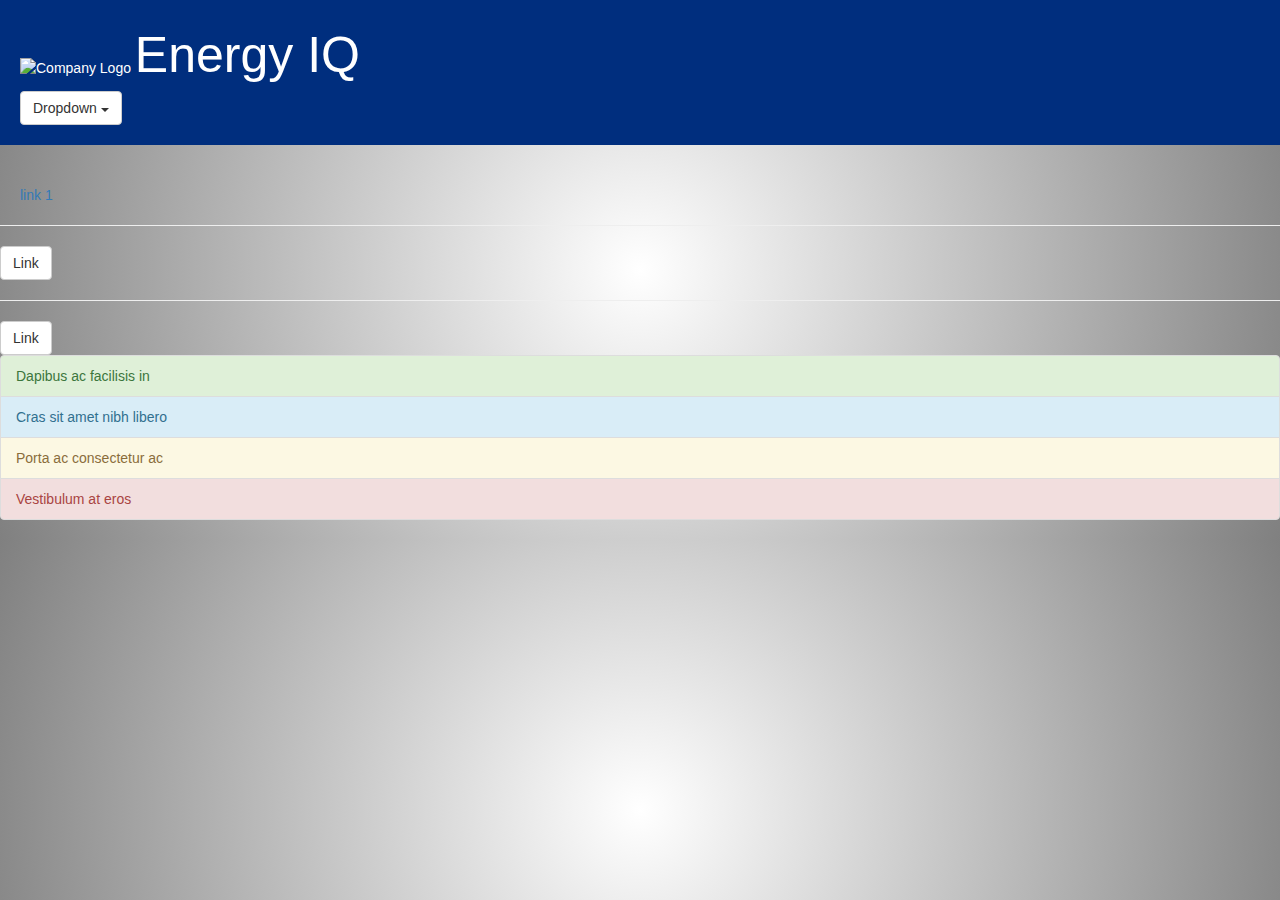
==== list.html @ 9f15e2cc "Add files via upload" ====
<!DOCTYPE html>
<html lang="en">
  <head>
    <meta charset="utf-8">
      <meta http-equiv="X-UA-Compatible" content="IE=edge">
      <meta name="viewport" content="width=device-width, initial-scale=1">
    <title> My First Website </title>
    <link rel="stylesheet" href="style.css">
    <!-- Latest compiled and minified CSS -->
  <link rel="stylesheet" href="https://maxcdn.bootstrapcdn.com/bootstrap/3.3.5/css/bootstrap.min.css">
  <!-- jQuery JavaScript -->
  <script src="https://code.jquery.com/jquery-1.11.3.min.js"></script>
  <!-- Latest compiled and minified JavaScript -->
  <script src="https://maxcdn.bootstrapcdn.com/bootstrap/3.3.5/js/bootstrap.min.js"></script>
  <script src="script.js" type="text/javascript"></script>



</head>
<style>
body  {
    /*background-image: url("Background1.jpg" );*/
    background: -webkit-radial-gradient(circle, white, gray );
     background: -o-radial-gradient(circle, white, gray );
     background: -moz-radial-gradient(circle, white, gray );
    background: radial-gradient(circle, white, gray );
    /*background-color: #cccccc;*/
}
</style>
<body>


<div style="background-color:rgb(0, 46, 126);color:white;padding:20px;">

  <img src="EIQLogo2017.png" alt="Company Logo">
  <span style="font-size:50px;">Energy IQ</span>


  <!-- <p>London is the capital city of England. It is the most populous city in the United Kingdom, with a metropolitan area of over 13 million inhabitants.</p>
  <p>Standing on the River Thames, London has been a major settlement for two millennia, its history going back to its founding by the Romans, who named it Londinium.</p> -->
  <div class="dropdown">
  <button class="btn btn-default dropdown-toggle" type="button" id="dropdownMenu1" data-toggle="dropdown" aria-haspopup="true" aria-expanded="true">
    Dropdown
    <span class="caret"></span>
  </button>
  <ul class="dropdown-menu" aria-labelledby="dropdownMenu1">
    <li><a href="test.html">Action</a></li>
    <li><a href="#">Another action</a></li>
    <li><a href="#">Something else here</a></li>
    <li role="separator" class="divider"></li>
    <li><a href="#">Separated link</a></li>
  </ul>
</div>

</div>

<br></br>
<!-- <div data-spy="affix" data-offset-top="60" data-offset-bottom="200"> -->
  <a class="classTest" href="test.pdf" > link 1 </a>
  <hr></hr>
<!-- </div> -->
<a id = buttonIndent class="btn btn-default" href="test.pdf" role="button">Link</a>
<hr></hr>
 <a id = buttonIndent class="btn btn-default" href="test.pdf" role="button" style="padding-left 20px;">Link</a>


<div class="list-group">
  <a href="test.pdf" class="list-group-item list-group-item-success">Dapibus ac facilisis in</a>
  <a href="#" class="list-group-item list-group-item-info">Cras sit amet nibh libero</a>
  <a href="#" class="list-group-item list-group-item-warning">Porta ac consectetur ac</a>
  <a href="#" class="list-group-item list-group-item-danger">Vestibulum at eros</a>
</div>
</body>
</html>
---- style.css ----
h1 {
  color: red;

}
/* this is a css comment */
#blue{
  /*color: blue*/
padding-left: 600px

}
#buttonIndent
{
  /*padding-left: 100px*/
}
.yellow-text
{
  color:yellow
}
#test
{
  padding: 0px 150px 0px 150px
}
#test1
{
  padding: 0px 150px 0px 150px

}
.classTest
{
  padding-left: 20px
}
h2
{


}
.bottomButton
{
  padding: 0px 20px 0px 20px
}
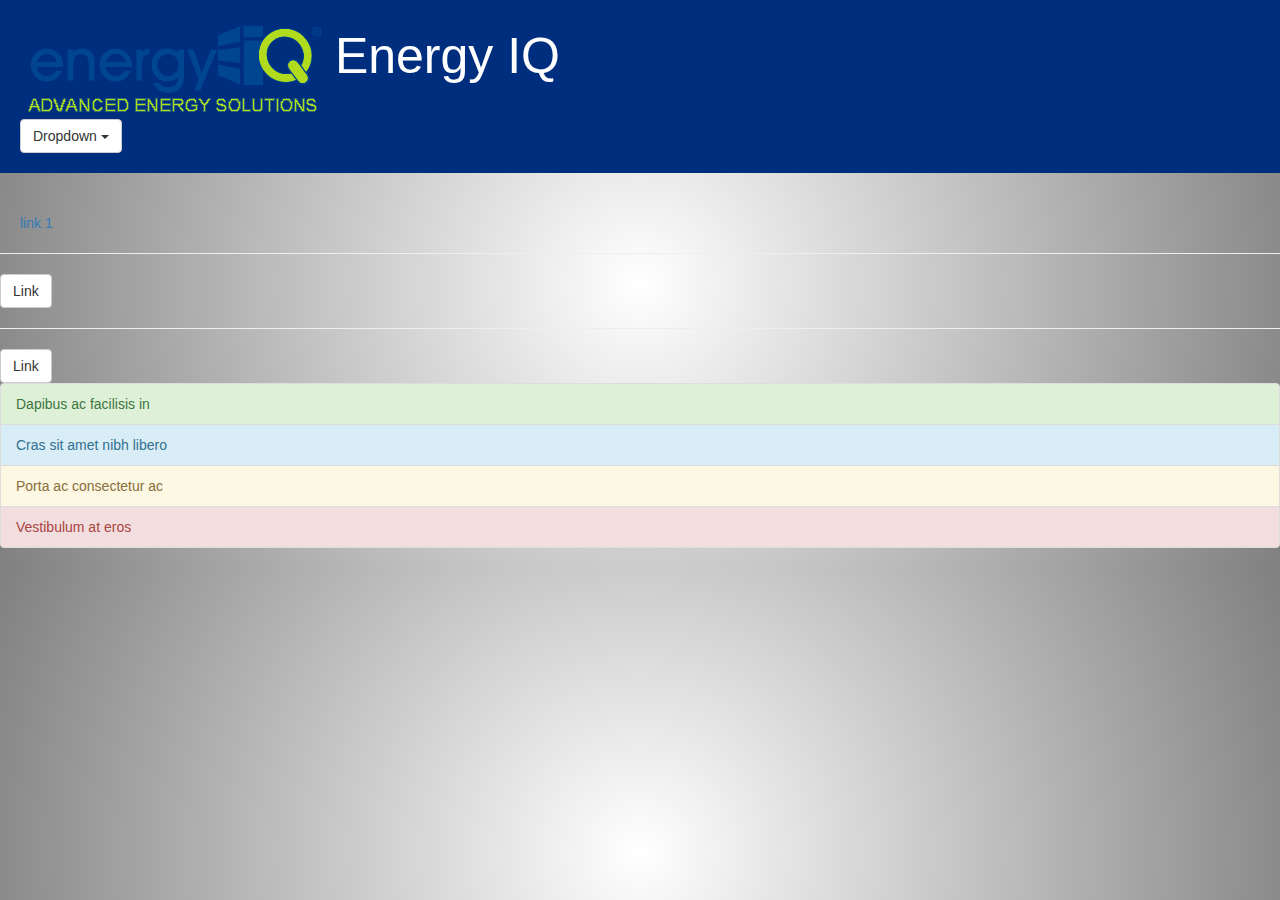
==== commit b54466a2: "Update list.html" ====
--- a/list.html
+++ b/list.html
@@ -32,7 +32,7 @@
 
 <div style="background-color:rgb(0, 46, 126);color:white;padding:20px;">
 
-  <img src="EIQLogo2017.png" alt="Company Logo">
+  <img src="img/EIQLogo2017.png" alt="Company Logo">
   <span style="font-size:50px;">Energy IQ</span>
 
 
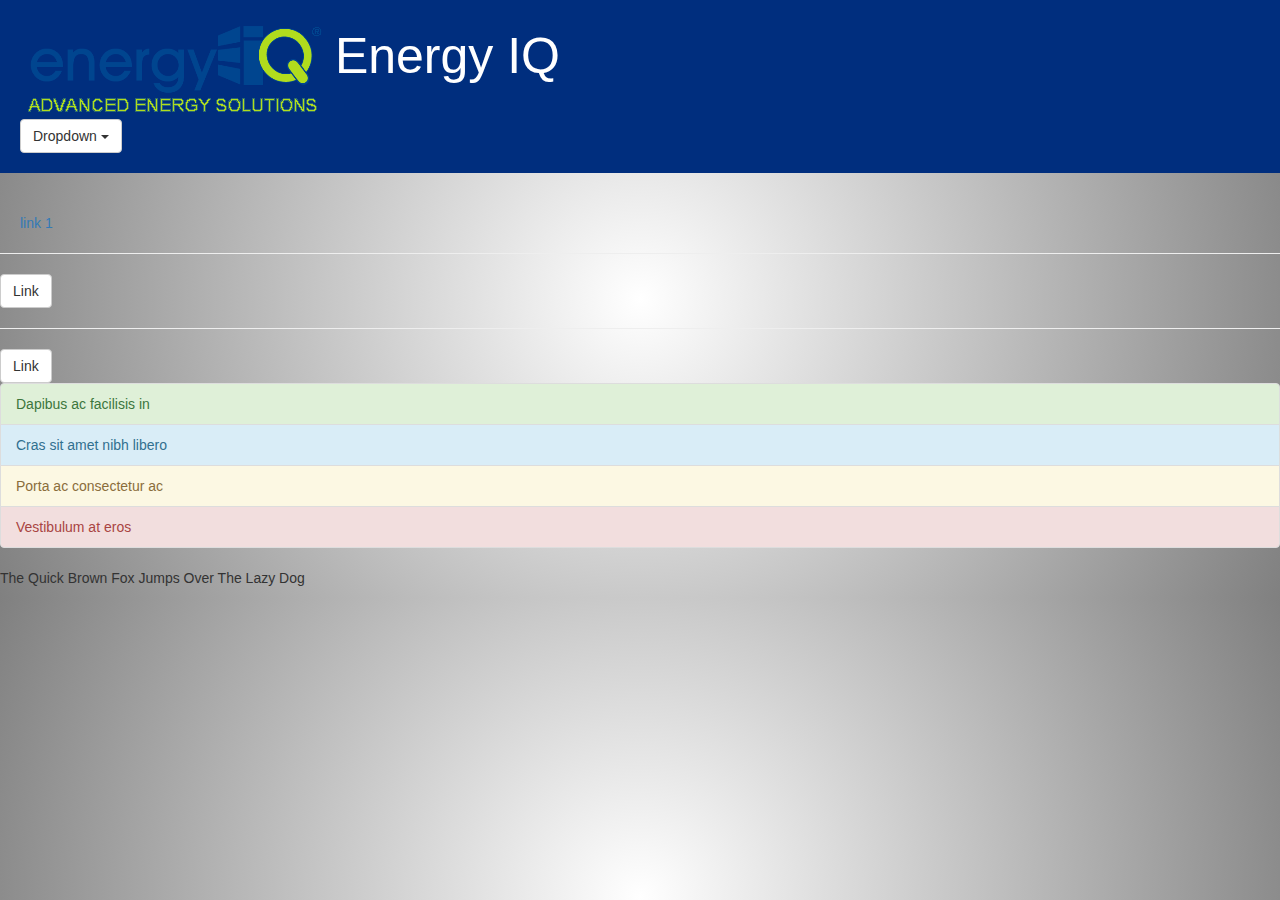
==== commit 665dcb36: "Update list.html" ====
--- a/list.html
+++ b/list.html
@@ -51,7 +51,21 @@
     <li><a href="#">Separated link</a></li>
   </ul>
 </div>
+<div>
 
+  <script>
+  (function() {
+    var cx = '014169238318963724421:6yhpuyhssly';
+    var gcse = document.createElement('script');
+    gcse.type = 'text/javascript';
+    gcse.async = true;
+    gcse.src = 'https://cse.google.com/cse.js?cx=' + cx;
+    var s = document.getElementsByTagName('script')[0];
+    s.parentNode.insertBefore(gcse, s);
+  })();
+</script>
+<gcse:search></gcse:search>
+</div>
 </div>
 
 <br></br>
@@ -70,5 +84,6 @@
   <a href="#" class="list-group-item list-group-item-warning">Porta ac consectetur ac</a>
   <a href="#" class="list-group-item list-group-item-danger">Vestibulum at eros</a>
 </div>
+<p> The Quick Brown Fox Jumps Over The Lazy Dog </p>
 </body>
 </html>
